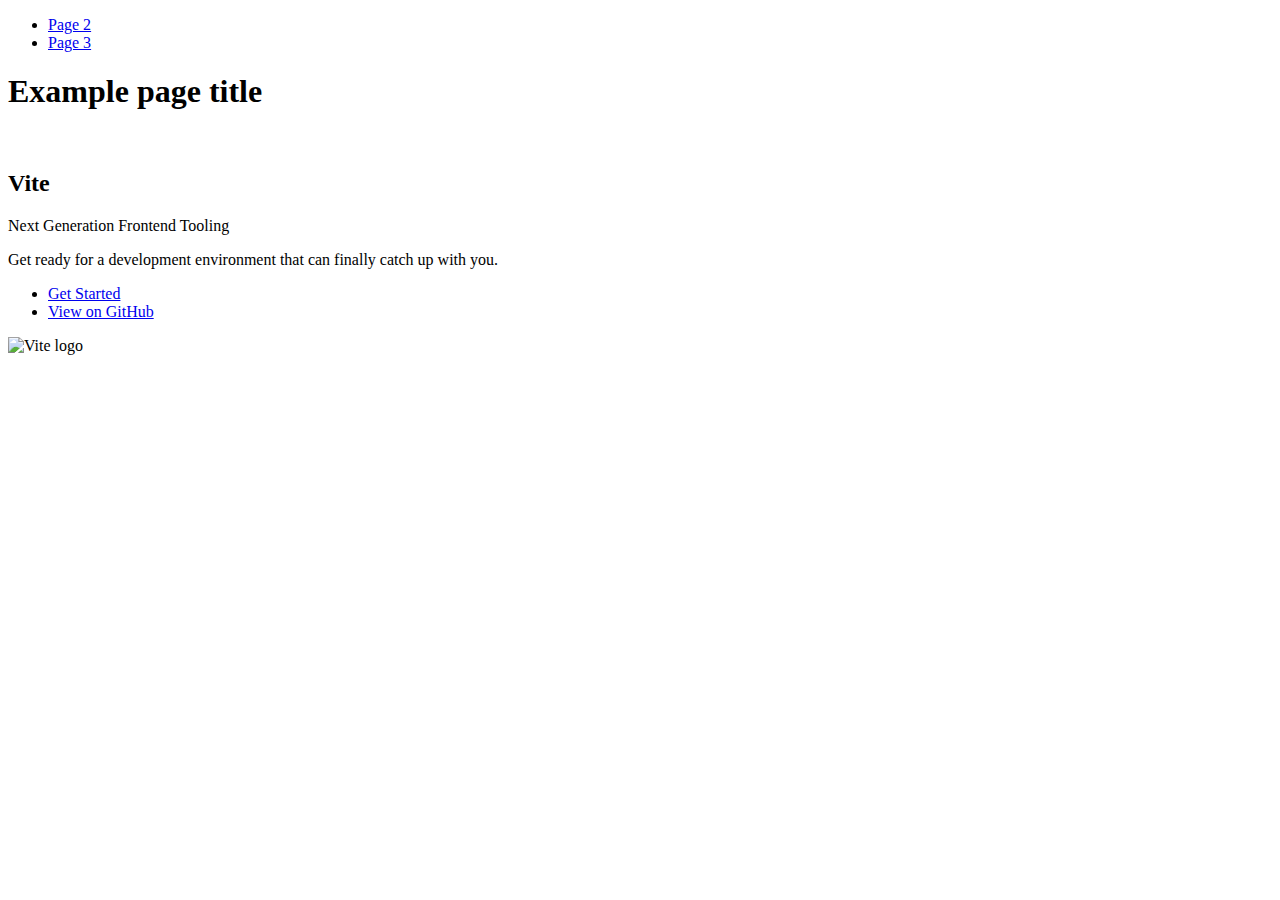
==== index.html @ a30cf678 "Deploying to gh-pages from @ Nataliia1113/goit-js-hw-10@263d173ce41f895996d8d9247e8d7275354a8b6b 🚀" ====
<!DOCTYPE html>
<html lang="en">
  <head>
    <meta charset="UTF-8" />
    <link rel="icon" type="image/svg+xml" href="/goit-js-hw-10/favicon.svg" />
    <meta name="viewport" content="width=device-width, initial-scale=1.0" />
    <title>Vanilla App Template</title>
    
    <script type="module" crossorigin src="/goit-js-hw-10/commonHelpers.js"></script>
    <link rel="stylesheet" href="/goit-js-hw-10/assets/index-10c40100.css">
  </head>
  <body>
    <header class="header">
  <nav class="nav">
    <ul class="nav-list">
      <li class="nav-item">
        <a href="./page-2.html" class="nav-link">Page 2</a>
      </li>

      <li class="nav-item">
        <a href="./page-3.html" class="nav-link">Page 3</a>
      </li>
    </ul>
  </nav>
</header>


    <section>
      <h1>Example page title</h1>
      <!-- Path to images as from index.html file -->
      <img src="/goit-js-hw-10/assets/javascript-8dac5379.svg" alt="" />
    </section>

    <!-- Loads the specified .html file -->
    <section class="vite-promo">
  <div class="container">
    <div class="wrapper">
      <h2 class="title">
        <span class="gradient">Vite</span>
      </h2>
      <p class="text">Next Generation Frontend Tooling</p>
      <p class="tagline">
        Get ready for a development environment that can finally catch up with
        you.
      </p>

      <ul class="actions">
        <li class="action">
          <a
            class="link"
            href="https://vitejs.dev/guide/"
            target="_blank"
            rel="noopener noreferrer"
            >Get Started</a
          >
        </li>
        <li class="action">
          <a
            class="link"
            href="https://github.com/vitejs/vite"
            target="_blank"
            rel="noopener noreferrer"
            >View on GitHub</a
          >
        </li>
      </ul>
    </div>

    <div class="thumb">
      <!-- Path to images as from index.html file -->
      <img
        class="pic"
        src="/goit-js-hw-10/assets/vite-logo-51249ca9.png"
        alt="Vite logo"
        width="640"
        height="640"
      />
    </div>
  </div>
</section>


    
  </body>
</html>
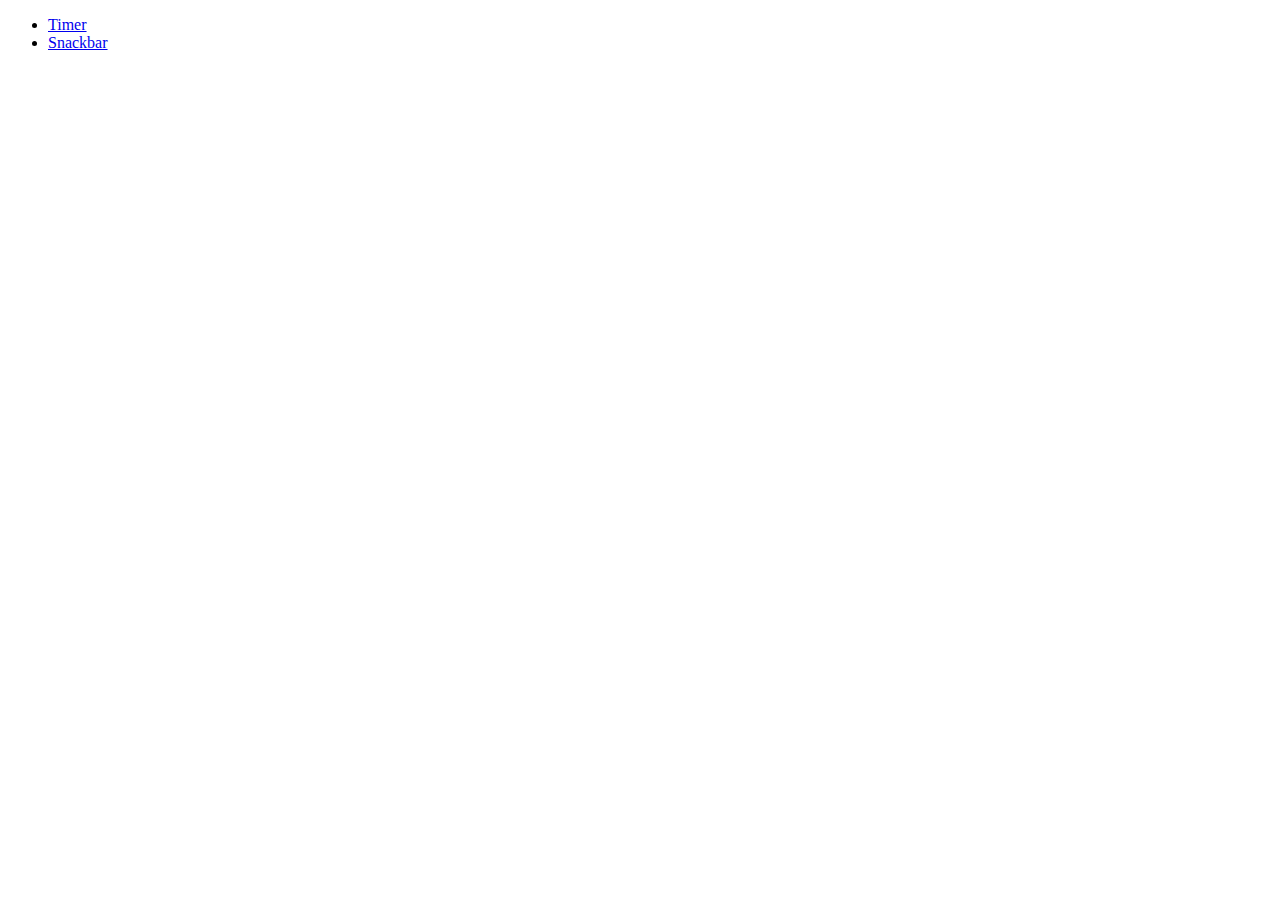
==== commit 784caa46: "Deploying to gh-pages from @ Nataliia1113/goit-js-hw-10@9aec0ffceb131af2d146e82213f05f9549d25ce4 🚀" ====
--- a/index.html
+++ b/index.html
@@ -2,83 +2,20 @@
 <html lang="en">
   <head>
     <meta charset="UTF-8" />
-    <link rel="icon" type="image/svg+xml" href="/goit-js-hw-10/favicon.svg" />
+    <link rel="icon" type="image/svg+xml" href="/favicon.svg" />
     <meta name="viewport" content="width=device-width, initial-scale=1.0" />
-    <title>Vanilla App Template</title>
+    <title>goit-js-hw-10</title>
     
-    <script type="module" crossorigin src="/goit-js-hw-10/commonHelpers.js"></script>
-    <link rel="stylesheet" href="/goit-js-hw-10/assets/index-10c40100.css">
+    <script type="module" crossorigin src="/goit-js-hw-10/assets/modulepreload-polyfill-3cfb730f.js"></script>
+    <link rel="stylesheet" href="/goit-js-hw-10/assets/index-2a5de78f.css">
   </head>
   <body>
-    <header class="header">
-  <nav class="nav">
-    <ul class="nav-list">
-      <li class="nav-item">
-        <a href="./page-2.html" class="nav-link">Page 2</a>
-      </li>
-
-      <li class="nav-item">
-        <a href="./page-3.html" class="nav-link">Page 3</a>
-      </li>
+  <nav>
+    <ul>
+      <li><a href="./1-timer.html">Timer</a></li>
+      <li><a href="./2-snackbar.html">Snackbar</a></li>
     </ul>
   </nav>
-</header>
-
-
-    <section>
-      <h1>Example page title</h1>
-      <!-- Path to images as from index.html file -->
-      <img src="/goit-js-hw-10/assets/javascript-8dac5379.svg" alt="" />
-    </section>
-
-    <!-- Loads the specified .html file -->
-    <section class="vite-promo">
-  <div class="container">
-    <div class="wrapper">
-      <h2 class="title">
-        <span class="gradient">Vite</span>
-      </h2>
-      <p class="text">Next Generation Frontend Tooling</p>
-      <p class="tagline">
-        Get ready for a development environment that can finally catch up with
-        you.
-      </p>
-
-      <ul class="actions">
-        <li class="action">
-          <a
-            class="link"
-            href="https://vitejs.dev/guide/"
-            target="_blank"
-            rel="noopener noreferrer"
-            >Get Started</a
-          >
-        </li>
-        <li class="action">
-          <a
-            class="link"
-            href="https://github.com/vitejs/vite"
-            target="_blank"
-            rel="noopener noreferrer"
-            >View on GitHub</a
-          >
-        </li>
-      </ul>
-    </div>
-
-    <div class="thumb">
-      <!-- Path to images as from index.html file -->
-      <img
-        class="pic"
-        src="/goit-js-hw-10/assets/vite-logo-51249ca9.png"
-        alt="Vite logo"
-        width="640"
-        height="640"
-      />
-    </div>
-  </div>
-</section>
-
 
     
   </body>
